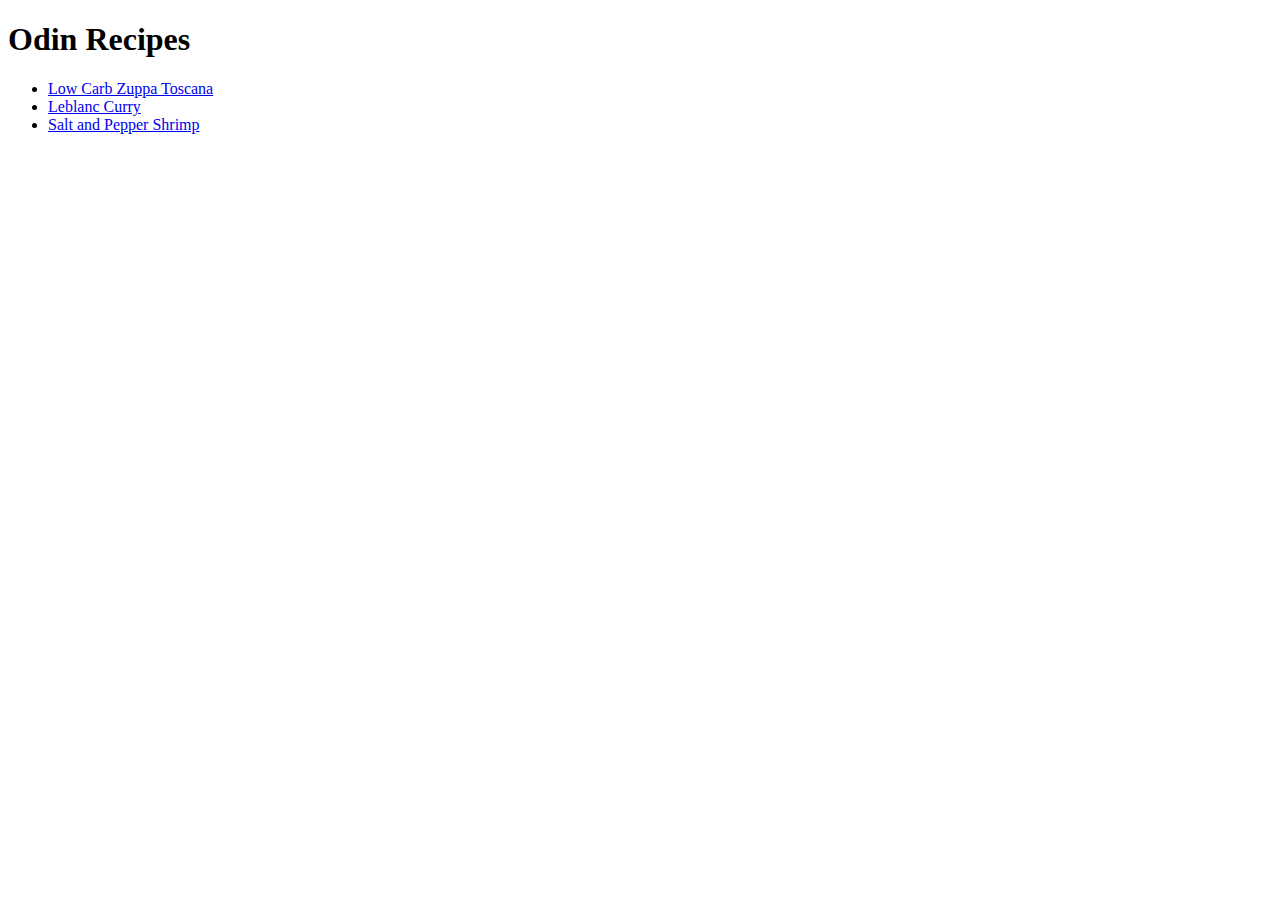
==== index.html @ 622ee5dd "Add recipes and add link to index.html" ====
<!DOCTYPE html>
<html lang="en">
    <head>
        <meta charset="UTF-8">
        <title>Odin Recipes</title>
    </head>
    <body>
        <h1>Odin Recipes</h1>
        <ul>
            <li><a href="./recipes/low_carb_zuppa_toscana.html">Low Carb Zuppa Toscana</a></li>
            <li><a href="./recipes/leblanc_curry.html">Leblanc Curry</a></li>
            <li><a href="./recipes/salt_and_pepper_shrimp.html">Salt and Pepper Shrimp</a></li>
        </ul>    
    </body>
</html>
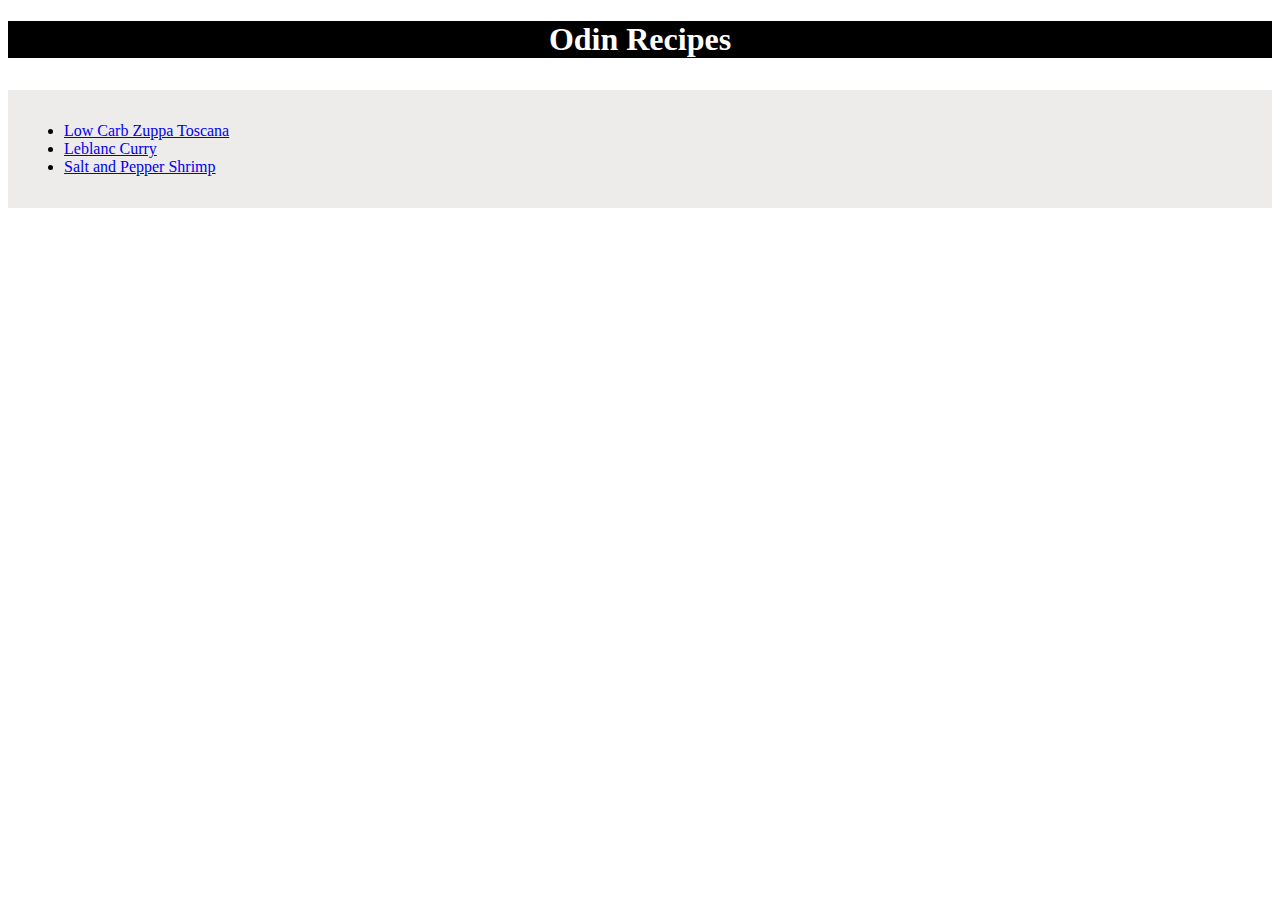
==== commit ac8dd2a8: "Style recipe pages" ====
--- a/index.html
+++ b/index.html
@@ -3,13 +3,16 @@
     <head>
         <meta charset="UTF-8">
         <title>Odin Recipes</title>
+        <link rel="stylesheet" href="style.css">
     </head>
     <body>
         <h1>Odin Recipes</h1>
-        <ul>
-            <li><a href="./recipes/low_carb_zuppa_toscana.html">Low Carb Zuppa Toscana</a></li>
-            <li><a href="./recipes/leblanc_curry.html">Leblanc Curry</a></li>
-            <li><a href="./recipes/salt_and_pepper_shrimp.html">Salt and Pepper Shrimp</a></li>
-        </ul>    
+        <section class="one_section">
+            <ul>
+                <li><a href="./recipes/low_carb_zuppa_toscana.html">Low Carb Zuppa Toscana</a></li>
+                <li><a href="./recipes/leblanc_curry.html">Leblanc Curry</a></li>
+                <li><a href="./recipes/salt_and_pepper_shrimp.html">Salt and Pepper Shrimp</a></li>
+            </ul>    
+        </section>
     </body>
 </html>--- a/style.css
+++ b/style.css
@@ -0,0 +1,18 @@
+section {
+    background-color: rgb(238, 235, 235);
+    padding: 1em;
+    margin: 1em 0;
+}
+h1 {
+    text-align: center;
+    background-color: black;
+    color: white;
+}
+.one_section {
+    margin-top: 2em;
+}
+img {
+    height: 500px;
+    width: auto;
+    border: 5px solid black;
+}
